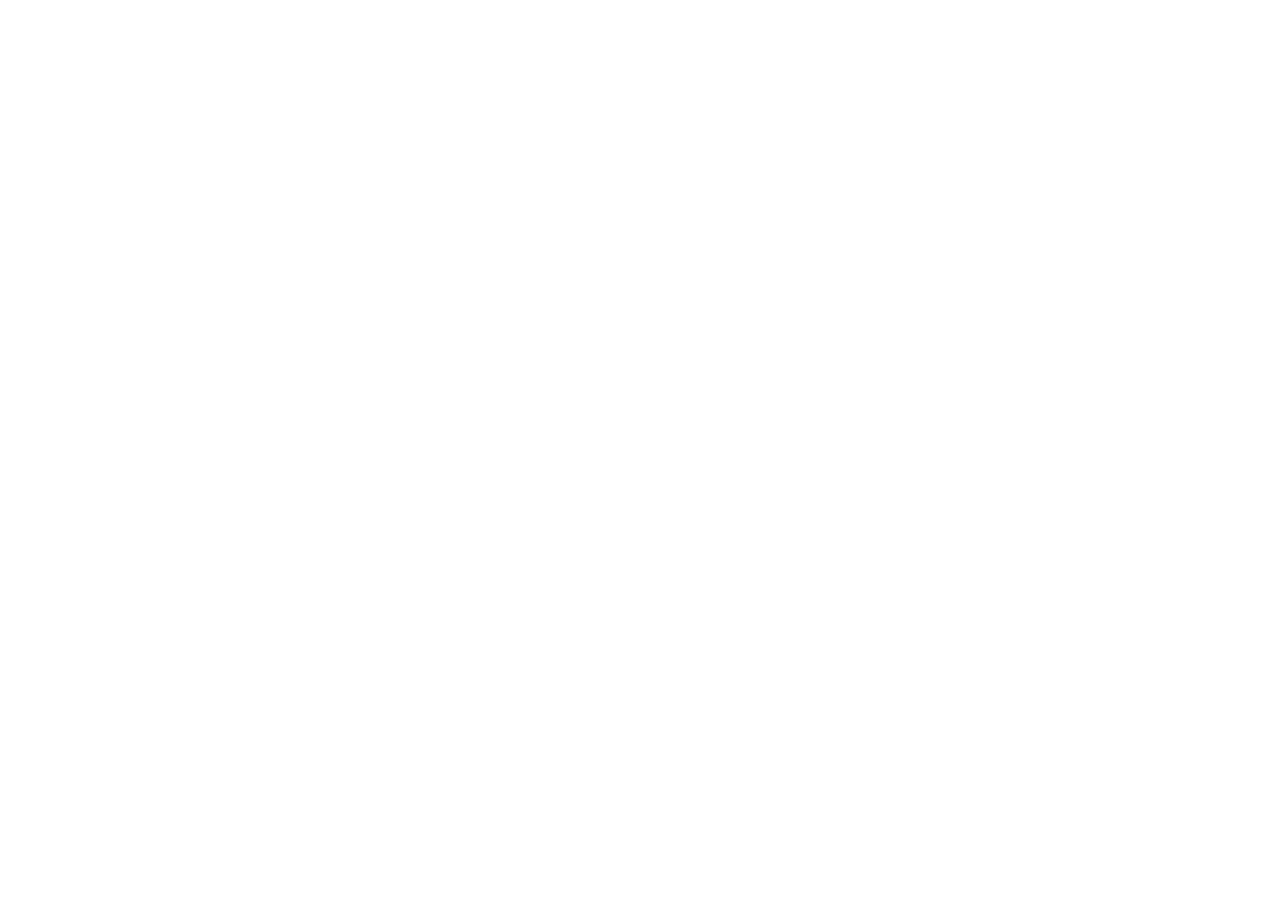
==== 守护青苹果/index.html @ d636c9b1 "手机查看原型测试" ====
﻿<!DOCTYPE html>
<html>
  <head>
    <title>index</title>
    <meta http-equiv="X-UA-Compatible" content="IE=edge"/>
    <meta http-equiv="content-type" content="text/html; charset=utf-8"/>
    <meta name="apple-mobile-web-app-capable" content="yes"/>
    <link href="resources/css/jquery-ui-themes.css" type="text/css" rel="stylesheet"/>
    <link href="resources/css/axure_rp_page.css" type="text/css" rel="stylesheet"/>
    <link href="data/styles.css" type="text/css" rel="stylesheet"/>
    <link href="files/index/styles.css" type="text/css" rel="stylesheet"/>
    <script src="resources/scripts/jquery-1.7.1.min.js"></script>
    <script src="resources/scripts/jquery-ui-1.8.10.custom.min.js"></script>
    <script src="resources/scripts/prototypePre.js"></script>
    <script src="data/document.js"></script>
    <script src="resources/scripts/prototypePost.js"></script>
    <script src="files/index/data.js"></script>
    <script type="text/javascript">
      $axure.utils.getTransparentGifPath = function() { return 'resources/images/transparent.gif'; };
      $axure.utils.getOtherPath = function() { return 'resources/Other.html'; };
      $axure.utils.getReloadPath = function() { return 'resources/reload.html'; };
    </script>
  </head>
  <body>
    <div id="base" class="">
    </div>
  </body>
</html>
---- 守护青苹果/resources/css/axure_rp_page.css ----
﻿/* so the window resize fires within a frame in IE7 */
html, body {
    height: 100%;
}

a {
    color: inherit;
}

p {
    margin: 0px;
    text-rendering: optimizeLegibility;
    font-feature-settings: "kern" 1;
    -webkit-font-feature-settings: "kern";
    -moz-font-feature-settings: "kern";
    -moz-font-feature-settings: "kern=1";
    font-kerning: normal;
}

iframe {
    background: #FFFFFF;
}

/* to match IE with C, FF */
input {
    padding: 1px 0px 1px 0px;
    box-sizing: border-box;
    -moz-box-sizing: border-box;
}

textarea {
    margin: 0px;
    box-sizing: border-box;
    -moz-box-sizing: border-box;
}

div.intcases {
    font-family: arial; 
    font-size: 12px;
    text-align:left; 
    border:1px solid #AAA; 
    background:#FFF none repeat scroll 0% 0%; 
    z-index:9999; 
    visibility:hidden; 
    position:absolute;
    padding: 0px;
    border-radius: 3px;
    white-space: nowrap;
}

div.intcaselink {
    cursor: pointer;
    padding: 3px 8px 3px 8px;
    margin: 5px;
    background:#EEE none repeat scroll 0% 0%; 
    border:1px solid #AAA;
    border-radius: 3px;
}

div.refpageimage {
    position: absolute;
    left: 0px;
    top: 0px;
    font-size: 0px;
    width: 16px;
    height: 16px;
    cursor: pointer;
    background-image: url(images/newwindow.gif);
    background-repeat: no-repeat;
}

div.annnoteimage {
    position: absolute;
    left: 0px;
    top: 0px;
    font-size: 0px;
    /*width: 16px;
    height: 12px;*/
    cursor: help;
    /*background-image: url(images/note.gif);*/
    /*background-repeat: no-repeat;*/
    width: 13px;
    height: 12px;
    padding-top: 1px;
    text-align: center;
    background-color: #138CDD;
    -moz-box-shadow: 1px 1px 3px #aaa;
    -webkit-box-shadow: 1px 1px 3px #aaa;
    box-shadow: 1px 1px 3px #aaa;
}

div.annnoteline {
    display: inline-block;
    width: 9px;
    height: 1px;
    border-bottom: 1px solid white;
    margin-top: 1px;
}

div.annnotelabel {
    position: absolute;
    left: 0px;
    top: 0px;
    font-family: Helvetica,Arial;
    font-size: 10px;
    /*border: 1px solid rgb(166,221,242);*/
    cursor: help;
    /*background:rgb(0,157,217) none repeat scroll 0% 0%;*/ 
    padding: 1px 3px 1px 3px;
    white-space: nowrap;
    color: white;
    
    background-color: #138CDD;
    -moz-box-shadow: 1px 1px 3px #aaa;
    -webkit-box-shadow: 1px 1px 3px #aaa;
    box-shadow: 1px 1px 3px #aaa;
}

.annotation {
    font-size: 12px;
    padding-left: 2px;
    margin-bottom: 5px;
}

.annotationName {
    /*font-size: 13px;
    font-weight: bold;
    margin-bottom: 3px;
    white-space: nowrap;*/

    font-family: 'Trebuchet MS';
    font-size: 14px;
    font-weight: bold;
    margin-bottom: 5px;
    white-space: nowrap;
}

.annotationValue {
    font-family: Arial, Helvetica, Sans-Serif;
    font-size: 12px;
    color: #4a4a4a;
    line-height: 21px;
    margin-bottom: 20px;
}

.noteLink {
    text-decoration: inherit;
    color: inherit;
}

.noteLink:hover {
    background-color: white;
}

/* this is a fix for the issue where dialogs jump around and takes the text-align from the body */
.dialogFix {
    position:absolute;
    text-align:left;
    border: 1px solid #8f949a;
}


@keyframes pulsate {
  from {
    box-shadow: 0 0 10px #15d6ba;
  }
  to {
    box-shadow: 0 0 20px #15d6ba;
  }
}

@-webkit-keyframes pulsate {
  from {
    -webkit-box-shadow: 0 0 10px #15d6ba;
    box-shadow: 0 0 10px #15d6ba;
  }
  to {
    -webkit-box-shadow: 0 0 20px #15d6ba;
    box-shadow: 0 0 20px #15d6ba;
  }
}
 
@-moz-keyframes pulsate {
  from {
    -moz-box-shadow: 0 0 10px #15d6ba;
    box-shadow: 0 0 10px #15d6ba;
  }
  to {
    -moz-box-shadow: 0 0 20px #15d6ba;
    box-shadow: 0 0 20px #15d6ba;
  }
}

.legacyPulsateBorder {
    /*border: 5px solid #15d6ba;
    margin: -5px;*/
    -moz-box-shadow: 0 0 10px 3px #15d6ba;
    box-shadow: 0 0 10px 3px #15d6ba;
}

.pulsateBorder {
  animation-name: pulsate;
  animation-timing-function: ease-in-out;
  animation-duration: 0.9s;
  animation-iteration-count: infinite;
  animation-direction: alternate;
  
  -webkit-animation-name: pulsate;
  -webkit-animation-timing-function: ease-in-out;
  -webkit-animation-duration: 0.9s;
  -webkit-animation-iteration-count: infinite;
  -webkit-animation-direction: alternate;

  -moz-animation-name: pulsate;
  -moz-animation-timing-function: ease-in-out;
  -moz-animation-duration: 0.9s;
  -moz-animation-iteration-count: infinite;
  -moz-animation-direction: alternate;
}

.ax_default_hidden, .ax_default_unplaced{
    display: none;
    visibility: hidden;
}

.widgetNoteSelected {
    -moz-box-shadow: 0 0 10px 3px #138CDD;
    box-shadow: 0 0 10px 3px #138CDD;
    /*-moz-box-shadow: 0 0 20px #3915d6;
    box-shadow: 0 0 20px #3915d6;*/
    /*border: 3px solid #3915d6;*/
    /*margin: -3px;*/
}


.singleImg {
    display: none;
    visibility: hidden;
}
---- 守护青苹果/data/styles.css ----
﻿.ax_default {
  font-family:'Arial Normal', 'Arial';
  font-weight:400;
  font-style:normal;
  font-size:13px;
  color:#333333;
  text-align:center;
  line-height:normal;
}
.box_1 {
}
.image {
}
.button {
}
._一级标题 {
  font-family:'Arial Normal', 'Arial';
  font-weight:bold;
  font-style:normal;
  font-size:32px;
  text-align:left;
}
._二级标题 {
  font-family:'Arial Normal', 'Arial';
  font-weight:bold;
  font-style:normal;
  font-size:24px;
  text-align:left;
}
._三级标题 {
  font-family:'Arial Normal', 'Arial';
  font-weight:bold;
  font-style:normal;
  font-size:18px;
  text-align:left;
}
._四级标题 {
  font-family:'Arial Normal', 'Arial';
  font-weight:bold;
  font-style:normal;
  font-size:14px;
  text-align:left;
}
._五级标题 {
  font-family:'Arial Normal', 'Arial';
  font-weight:bold;
  font-style:normal;
  text-align:left;
}
._六级标题 {
  font-family:'Arial Normal', 'Arial';
  font-weight:bold;
  font-style:normal;
  font-size:10px;
  text-align:left;
}
.label {
  font-size:14px;
  text-align:left;
}
._文本段落 {
  text-align:left;
}
.text_field {
  color:#000000;
  text-align:left;
}
._文本段落1 {
  text-align:left;
}
._形状 {
}
._水平线 {
}
._图片 {
  color:#000000;
}
.flow_shape {
}
.icon {
}
---- 守护青苹果/files/index/styles.css ----
﻿body {
  margin:0px;
  background-image:none;
  position:static;
  left:auto;
  width:10px;
  margin-left:0;
  margin-right:0;
  text-align:left;
}
#base {
  position:absolute;
  z-index:0;
}
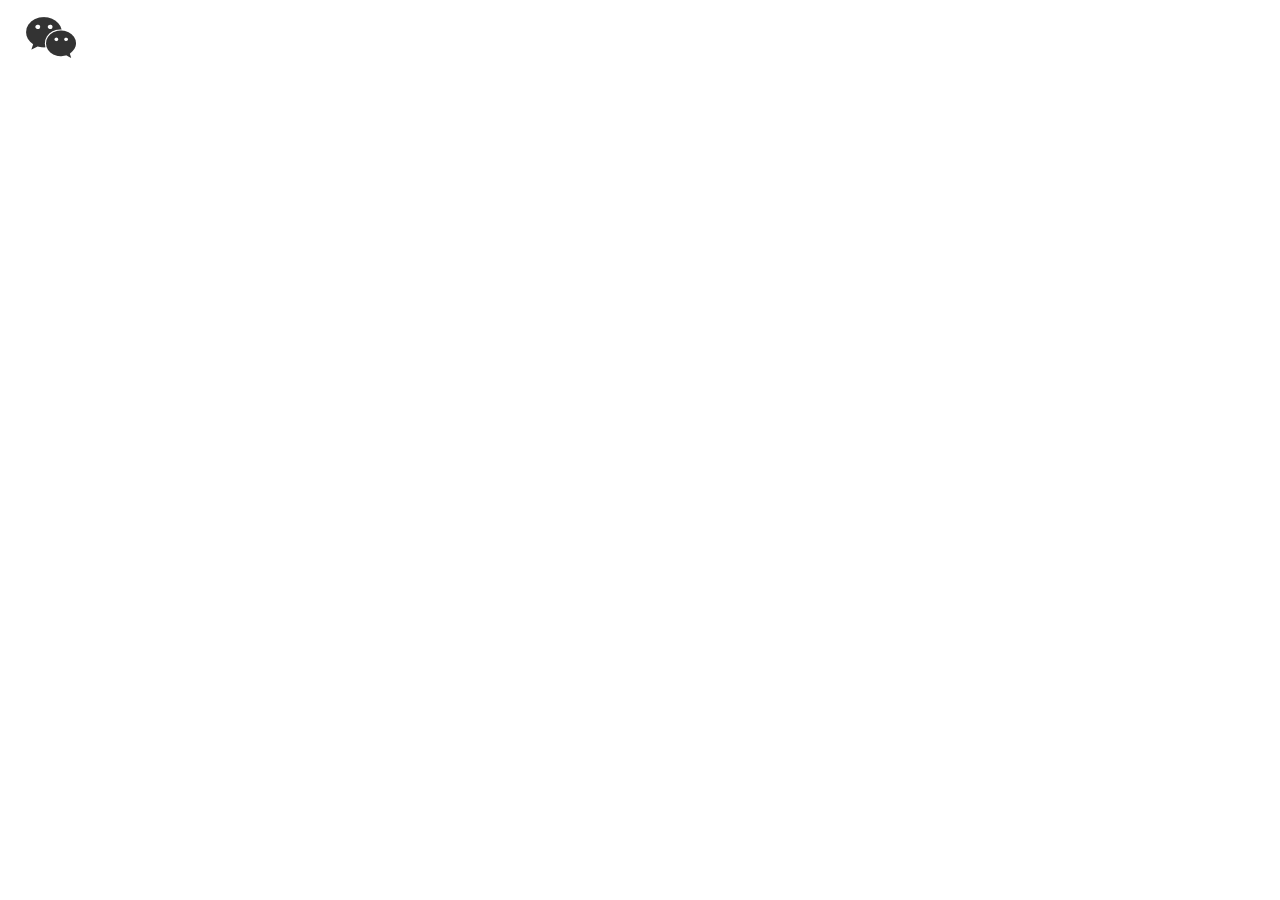
==== commit 36406731: "测试" ====
--- a/守护青苹果/index.html
+++ b/守护青苹果/index.html
@@ -23,6 +23,15 @@
   </head>
   <body>
     <div id="base" class="">
+
+      <!-- Unnamed (形状) -->
+      <div id="u0" class="ax_default icon">
+        <img id="u0_img" class="img " src="images/index/u0.png"/>
+        <!-- Unnamed () -->
+        <div id="u1" class="text" style="display:none; visibility: hidden">
+          <p><span></span></p>
+        </div>
+      </div>
     </div>
   </body>
 </html>
--- a/守护青苹果/files/index/styles.css
+++ b/守护青苹果/files/index/styles.css
@@ -3,7 +3,7 @@
   background-image:none;
   position:static;
   left:auto;
-  width:10px;
+  width:76px;
   margin-left:0;
   margin-right:0;
   text-align:left;
@@ -12,3 +12,28 @@
   position:absolute;
   z-index:0;
 }
+#u0_img {
+  border-width:0px;
+  position:absolute;
+  left:0px;
+  top:0px;
+  width:50px;
+  height:41px;
+}
+#u0 {
+  border-width:0px;
+  position:absolute;
+  left:26px;
+  top:17px;
+  width:50px;
+  height:41px;
+}
+#u1 {
+  border-width:0px;
+  position:absolute;
+  left:2px;
+  top:12px;
+  width:46px;
+  visibility:hidden;
+  word-wrap:break-word;
+}
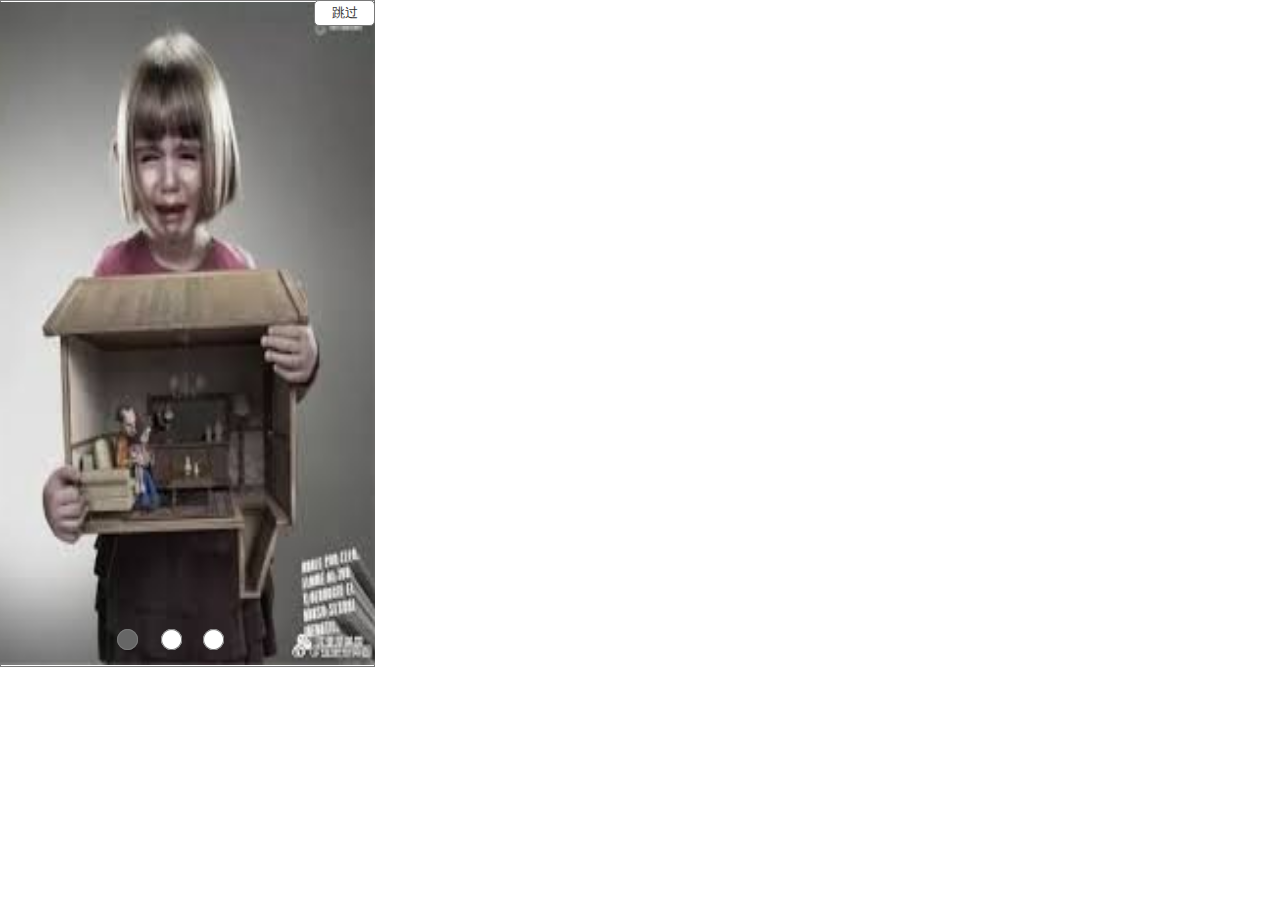
==== commit 42a27429: "登陆注册" ====
--- a/守护青苹果/index.html
+++ b/守护青苹果/index.html
@@ -24,14 +24,102 @@
   <body>
     <div id="base" class="">
 
-      <!-- Unnamed (形状) -->
-      <div id="u0" class="ax_default icon">
-        <img id="u0_img" class="img " src="images/index/u0.png"/>
+      <!-- Unnamed (矩形) -->
+      <div id="u0" class="ax_default box_1">
+        <div id="u0_div" class=""></div>
         <!-- Unnamed () -->
         <div id="u1" class="text" style="display:none; visibility: hidden">
           <p><span></span></p>
         </div>
       </div>
+
+      <!-- 引导页 (动态面板) -->
+      <div id="u2" class="ax_default" data-label="引导页">
+        <div id="u2_state0" class="panel_state" data-label="图一" style="">
+          <div id="u2_state0_content" class="panel_state_content">
+
+            <!-- Unnamed (图片) -->
+            <div id="u3" class="ax_default image">
+              <img id="u3_img" class="img " src="images/index/u3.jpg"/>
+              <!-- Unnamed () -->
+              <div id="u4" class="text" style="display:none; visibility: hidden">
+                <p><span></span></p>
+              </div>
+            </div>
+          </div>
+        </div>
+        <div id="u2_state1" class="panel_state" data-label="图二" style="visibility: hidden;">
+          <div id="u2_state1_content" class="panel_state_content">
+
+            <!-- Unnamed (图片) -->
+            <div id="u5" class="ax_default image">
+              <img id="u5_img" class="img " src="images/index/u5.jpg"/>
+              <!-- Unnamed () -->
+              <div id="u6" class="text" style="display:none; visibility: hidden">
+                <p><span></span></p>
+              </div>
+            </div>
+          </div>
+        </div>
+        <div id="u2_state2" class="panel_state" data-label="图三" style="visibility: hidden;">
+          <div id="u2_state2_content" class="panel_state_content">
+
+            <!-- Unnamed (图片) -->
+            <div id="u7" class="ax_default image">
+              <img id="u7_img" class="img " src="images/index/u7.jpg"/>
+              <!-- Unnamed () -->
+              <div id="u8" class="text" style="display:none; visibility: hidden">
+                <p><span></span></p>
+              </div>
+            </div>
+          </div>
+        </div>
+      </div>
+
+      <!-- 序号1 (椭圆形) -->
+      <div id="u9" class="ax_default ellipse selected" data-label="序号1" selectiongroup="引导页下标">
+        <img id="u9_img" class="img " src="images/index/序号1_u9_selected.png"/>
+        <!-- Unnamed () -->
+        <div id="u10" class="text" style="display:none; visibility: hidden">
+          <p><span></span></p>
+        </div>
+      </div>
+
+      <!-- 序号三 (椭圆形) -->
+      <div id="u11" class="ax_default ellipse" data-label="序号三" selectiongroup="引导页下标">
+        <img id="u11_img" class="img " src="images/index/序号1_u9.png"/>
+        <!-- Unnamed () -->
+        <div id="u12" class="text" style="display:none; visibility: hidden">
+          <p><span></span></p>
+        </div>
+      </div>
+
+      <!-- 序号二 (椭圆形) -->
+      <div id="u13" class="ax_default ellipse" data-label="序号二" selectiongroup="引导页下标">
+        <img id="u13_img" class="img " src="images/index/序号1_u9.png"/>
+        <!-- Unnamed () -->
+        <div id="u14" class="text" style="display:none; visibility: hidden">
+          <p><span></span></p>
+        </div>
+      </div>
+
+      <!-- 跳过按钮 (矩形) -->
+      <div id="u15" class="ax_default button" data-label="跳过按钮">
+        <div id="u15_div" class=""></div>
+        <!-- Unnamed () -->
+        <div id="u16" class="text">
+          <p><span>跳过</span></p>
+        </div>
+      </div>
+
+      <!-- 进入应用 (矩形) -->
+      <div id="u17" class="ax_default button ax_default_hidden" data-label="进入应用" style="display:none; visibility: hidden">
+        <div id="u17_div" class=""></div>
+        <!-- Unnamed () -->
+        <div id="u18" class="text">
+          <p><span>进入应用</span></p>
+        </div>
+      </div>
     </div>
   </body>
 </html>
--- a/守护青苹果/data/styles.css
+++ b/守护青苹果/data/styles.css
@@ -8,6 +8,8 @@
   line-height:normal;
 }
 .box_1 {
+}
+.ellipse {
 }
 .image {
 }
--- a/守护青苹果/files/index/styles.css
+++ b/守护青苹果/files/index/styles.css
@@ -3,7 +3,7 @@
   background-image:none;
   position:static;
   left:auto;
-  width:76px;
+  width:369px;
   margin-left:0;
   margin-right:0;
   text-align:left;
@@ -12,28 +12,343 @@
   position:absolute;
   z-index:0;
 }
-#u0_img {
-  border-width:0px;
-  position:absolute;
-  left:0px;
-  top:0px;
-  width:50px;
-  height:41px;
+#u0_div {
+  border-width:0px;
+  position:absolute;
+  left:0px;
+  top:0px;
+  width:375px;
+  height:667px;
+  background:inherit;
+  background-color:rgba(255, 255, 255, 1);
+  box-sizing:border-box;
+  border-width:1px;
+  border-style:solid;
+  border-color:rgba(121, 121, 121, 1);
+  border-radius:0px;
+  -moz-box-shadow:none;
+  -webkit-box-shadow:none;
+  box-shadow:none;
 }
 #u0 {
   border-width:0px;
   position:absolute;
-  left:26px;
-  top:17px;
-  width:50px;
-  height:41px;
+  left:0px;
+  top:0px;
+  width:375px;
+  height:667px;
 }
 #u1 {
   border-width:0px;
   position:absolute;
   left:2px;
+  top:326px;
+  width:371px;
+  visibility:hidden;
+  word-wrap:break-word;
+}
+#u2 {
+  border-width:0px;
+  position:absolute;
+  left:-6px;
+  top:0px;
+  width:381px;
+  height:667px;
+  overflow:hidden;
+  touch-action:pan-y;
+}
+#u2_state0 {
+  border-width:0px;
+  position:absolute;
+  left:0px;
+  top:0px;
+  width:381px;
+  height:667px;
+  -ms-overflow-x:hidden;
+  overflow-x:hidden;
+  -ms-overflow-y:hidden;
+  overflow-y:hidden;
+  background-image:none;
+}
+#u2_state0_content {
+  border-width:0px;
+  position:absolute;
+  left:0px;
+  top:0px;
+  width:1px;
+  height:1px;
+}
+#u3_img {
+  border-width:0px;
+  position:absolute;
+  left:0px;
+  top:0px;
+  width:382px;
+  height:663px;
+}
+#u3 {
+  border-width:0px;
+  position:absolute;
+  left:0px;
+  top:2px;
+  width:382px;
+  height:663px;
+}
+#u4 {
+  border-width:0px;
+  position:absolute;
+  left:2px;
+  top:324px;
+  width:378px;
+  visibility:hidden;
+  word-wrap:break-word;
+}
+#u2_state1 {
+  border-width:0px;
+  position:absolute;
+  left:0px;
+  top:0px;
+  width:381px;
+  height:667px;
+  visibility:hidden;
+  -ms-overflow-x:hidden;
+  overflow-x:hidden;
+  -ms-overflow-y:hidden;
+  overflow-y:hidden;
+  background-image:none;
+}
+#u2_state1_content {
+  border-width:0px;
+  position:absolute;
+  left:0px;
+  top:0px;
+  width:1px;
+  height:1px;
+}
+#u5_img {
+  border-width:0px;
+  position:absolute;
+  left:0px;
+  top:0px;
+  width:382px;
+  height:668px;
+}
+#u5 {
+  border-width:0px;
+  position:absolute;
+  left:0px;
+  top:0px;
+  width:382px;
+  height:668px;
+}
+#u6 {
+  border-width:0px;
+  position:absolute;
+  left:2px;
+  top:326px;
+  width:378px;
+  visibility:hidden;
+  word-wrap:break-word;
+}
+#u2_state2 {
+  border-width:0px;
+  position:absolute;
+  left:0px;
+  top:0px;
+  width:381px;
+  height:667px;
+  visibility:hidden;
+  -ms-overflow-x:hidden;
+  overflow-x:hidden;
+  -ms-overflow-y:hidden;
+  overflow-y:hidden;
+  background-image:none;
+}
+#u2_state2_content {
+  border-width:0px;
+  position:absolute;
+  left:0px;
+  top:0px;
+  width:1px;
+  height:1px;
+}
+#u7_img {
+  border-width:0px;
+  position:absolute;
+  left:0px;
+  top:0px;
+  width:382px;
+  height:666px;
+}
+#u7 {
+  border-width:0px;
+  position:absolute;
+  left:0px;
+  top:0px;
+  width:382px;
+  height:666px;
+}
+#u8 {
+  border-width:0px;
+  position:absolute;
+  left:2px;
+  top:325px;
+  width:378px;
+  visibility:hidden;
+  word-wrap:break-word;
+}
+#u9_img {
+  border-width:0px;
+  position:absolute;
+  left:0px;
+  top:0px;
+  width:21px;
+  height:21px;
+}
+#u9 {
+  border-width:0px;
+  position:absolute;
+  left:117px;
+  top:629px;
+  width:21px;
+  height:21px;
+}
+#u9_img.selected {
+}
+#u9.selected {
+}
+#u10 {
+  border-width:0px;
+  position:absolute;
+  left:2px;
+  top:2px;
+  width:17px;
+  visibility:hidden;
+  word-wrap:break-word;
+}
+#u11_img {
+  border-width:0px;
+  position:absolute;
+  left:0px;
+  top:0px;
+  width:21px;
+  height:21px;
+}
+#u11 {
+  border-width:0px;
+  position:absolute;
+  left:203px;
+  top:629px;
+  width:21px;
+  height:21px;
+}
+#u11_img.selected {
+}
+#u11.selected {
+}
+#u12 {
+  border-width:0px;
+  position:absolute;
+  left:2px;
+  top:2px;
+  width:17px;
+  visibility:hidden;
+  word-wrap:break-word;
+}
+#u13_img {
+  border-width:0px;
+  position:absolute;
+  left:0px;
+  top:0px;
+  width:21px;
+  height:21px;
+}
+#u13 {
+  border-width:0px;
+  position:absolute;
+  left:161px;
+  top:629px;
+  width:21px;
+  height:21px;
+}
+#u13_img.selected {
+}
+#u13.selected {
+}
+#u14 {
+  border-width:0px;
+  position:absolute;
+  left:2px;
+  top:2px;
+  width:17px;
+  visibility:hidden;
+  word-wrap:break-word;
+}
+#u15_div {
+  border-width:0px;
+  position:absolute;
+  left:0px;
+  top:0px;
+  width:61px;
+  height:26px;
+  background:inherit;
+  background-color:rgba(255, 255, 255, 1);
+  box-sizing:border-box;
+  border-width:1px;
+  border-style:solid;
+  border-color:rgba(121, 121, 121, 1);
+  border-radius:5px;
+  -moz-box-shadow:none;
+  -webkit-box-shadow:none;
+  box-shadow:none;
+}
+#u15 {
+  border-width:0px;
+  position:absolute;
+  left:314px;
+  top:0px;
+  width:61px;
+  height:26px;
+}
+#u16 {
+  border-width:0px;
+  position:absolute;
+  left:2px;
+  top:6px;
+  width:57px;
+  word-wrap:break-word;
+}
+#u17_div {
+  border-width:0px;
+  position:absolute;
+  left:0px;
+  top:0px;
+  width:140px;
+  height:40px;
+  background:inherit;
+  background-color:rgba(255, 255, 255, 1);
+  box-sizing:border-box;
+  border-width:1px;
+  border-style:solid;
+  border-color:rgba(121, 121, 121, 1);
+  border-radius:5px;
+  -moz-box-shadow:none;
+  -webkit-box-shadow:none;
+  box-shadow:none;
+}
+#u17 {
+  border-width:0px;
+  position:absolute;
+  left:102px;
+  top:545px;
+  width:140px;
+  height:40px;
+}
+#u18 {
+  border-width:0px;
+  position:absolute;
+  left:2px;
   top:12px;
-  width:46px;
-  visibility:hidden;
-  word-wrap:break-word;
-}
+  width:136px;
+  word-wrap:break-word;
+}
